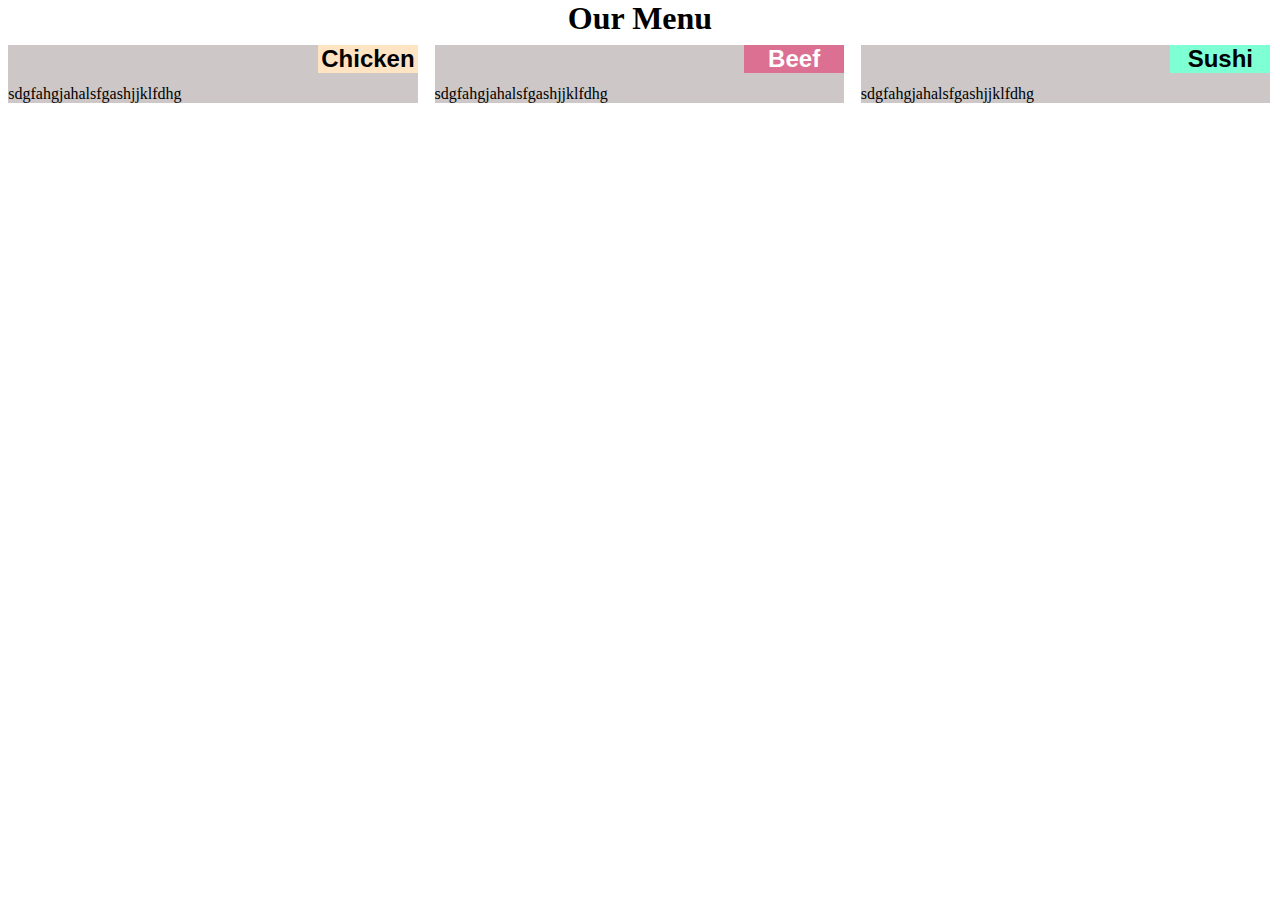
==== module2-soln/index.html @ c806403b "Module2 submission" ====
<!DOCTYPE html>
<html>
    <head>
        <meta charset="utf-8">
        <link rel="stylesheet" href="css\soln.css">
        <title>Module 2 Solution</title>
    </head>

    <body>
        <h1> Our Menu</h1>
        <div class="container">

            <div class="section">
                <h2 id="chick">Chicken</h2>
                <p>sdgfahgjahalsfgashjjklfdhg</p>
            </div>

            <div class="section">
                <h2 id="beef">Beef</h2>
                <p>sdgfahgjahalsfgashjjklfdhg</p>
            </div>

            <div class="section">
                <h2 id="sushi">Sushi</h2>
                <p>sdgfahgjahalsfgashjjklfdhg</p>
            </div>

        </div>
    </body>
</html>
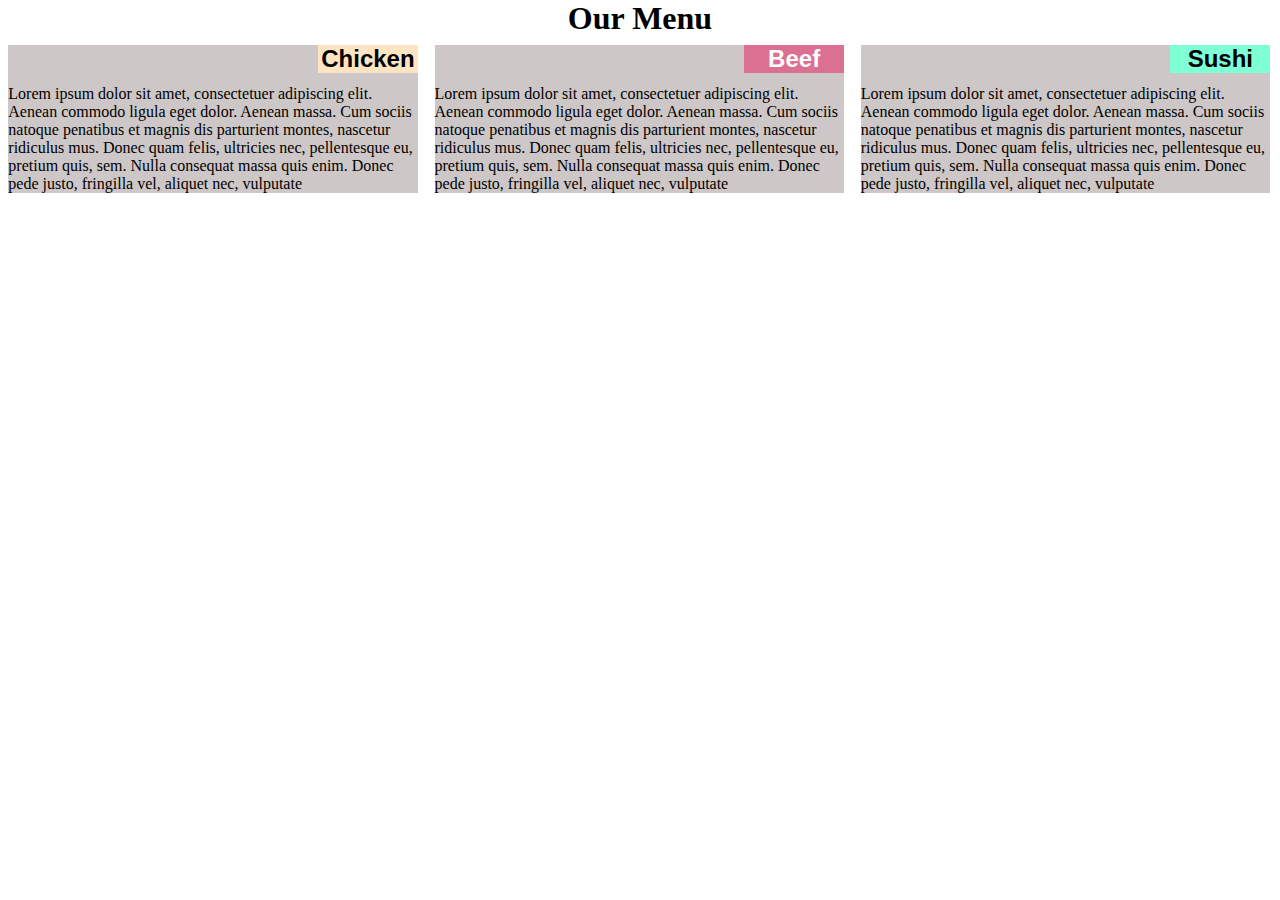
==== commit d0547767: "Rename index.html to module2-soln/index.html" ====
--- a/module2-soln/index.html
+++ b/module2-soln/index.html
@@ -10,21 +10,30 @@
         <h1> Our Menu</h1>
         <div class="container">
 
-            <div class="section">
+            <div class="section desktop1 tablet1">
                 <h2 id="chick">Chicken</h2>
-                <p>sdgfahgjahalsfgashjjklfdhg</p>
+                <p>Lorem ipsum dolor sit amet, consectetuer adipiscing elit. Aenean commodo ligula eget dolor. 
+                    Aenean massa. Cum sociis natoque penatibus et magnis dis parturient montes, nascetur ridiculus mus. 
+                    Donec quam felis, ultricies nec, pellentesque eu, pretium quis, sem. Nulla consequat massa quis enim. Donec pede justo, fringilla vel, aliquet nec, vulputate
+                </p>
             </div>
 
-            <div class="section">
+            <div class="section desktop2 tablet2">
                 <h2 id="beef">Beef</h2>
-                <p>sdgfahgjahalsfgashjjklfdhg</p>
+                <p>Lorem ipsum dolor sit amet, consectetuer adipiscing elit. Aenean commodo ligula eget dolor. 
+                    Aenean massa. Cum sociis natoque penatibus et magnis dis parturient montes, nascetur ridiculus mus. 
+                    Donec quam felis, ultricies nec, pellentesque eu, pretium quis, sem. Nulla consequat massa quis enim. Donec pede justo, fringilla vel, aliquet nec, vulputate
+                </p>
             </div>
 
-            <div class="section">
+            <div class="section desktop3 tablet3">
                 <h2 id="sushi">Sushi</h2>
-                <p>sdgfahgjahalsfgashjjklfdhg</p>
+                <p>Lorem ipsum dolor sit amet, consectetuer adipiscing elit. Aenean commodo ligula eget dolor. 
+                    Aenean massa. Cum sociis natoque penatibus et magnis dis parturient montes, nascetur ridiculus mus. 
+                    Donec quam felis, ultricies nec, pellentesque eu, pretium quis, sem. Nulla consequat massa quis enim. Donec pede justo, fringilla vel, aliquet nec, vulputate
+                </p>
             </div>
 
         </div>
     </body>
-</html>+</html>
